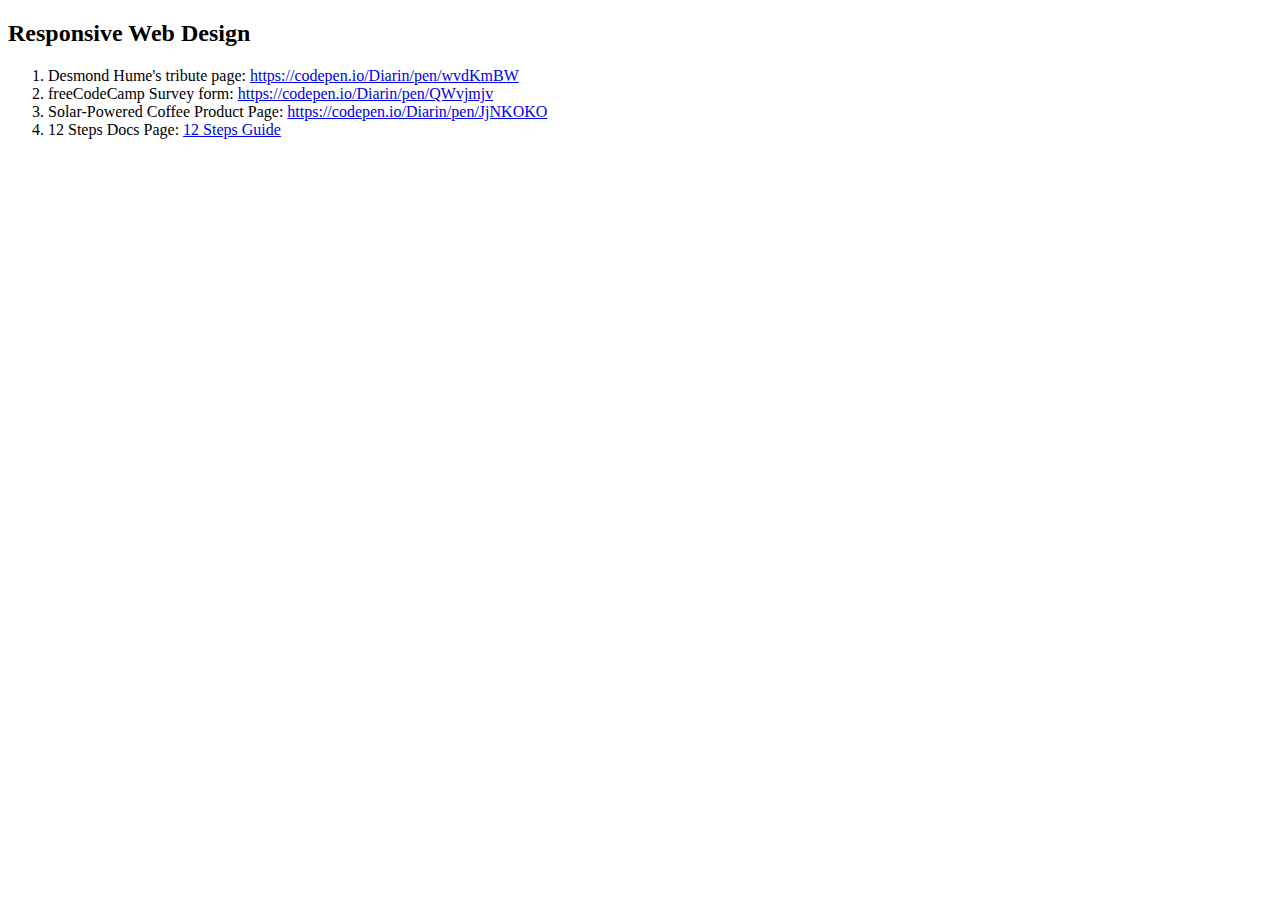
==== index.html @ d8a00b7e "init commit" ====
<!DOCTYPE html>
<html lang="en">
<head>
    <meta charset="UTF-8">
    <meta http-equiv="X-UA-Compatible" content="IE=edge">
    <meta name="viewport" content="width=device-width, initial-scale=1.0">
    <title>freeCodeCamp Portfolio</title>
</head>
<body>
    <main>
        <section id="responsive-web">
            <h2>Responsive Web Design</h2>
            <ol>
                <li>Desmond Hume's tribute page: <a href="https://codepen.io/Diarin/pen/wvdKmBW" target="_blank">https://codepen.io/Diarin/pen/wvdKmBW</a></li>
                <li>freeCodeCamp Survey form: <a href="https://codepen.io/Diarin/pen/QWvjmjv" target="_blank">https://codepen.io/Diarin/pen/QWvjmjv</a></li>
                <li>Solar-Powered Coffee Product Page: <a href="https://codepen.io/Diarin/pen/JjNKOKO" target="_blank">https://codepen.io/Diarin/pen/JjNKOKO</a></li>
                <li>12 Steps Docs Page: <a href="/00_responsive/steps.html">12 Steps Guide</a></li>
            </ol>
        </section>
    </main>
</body>
</html>
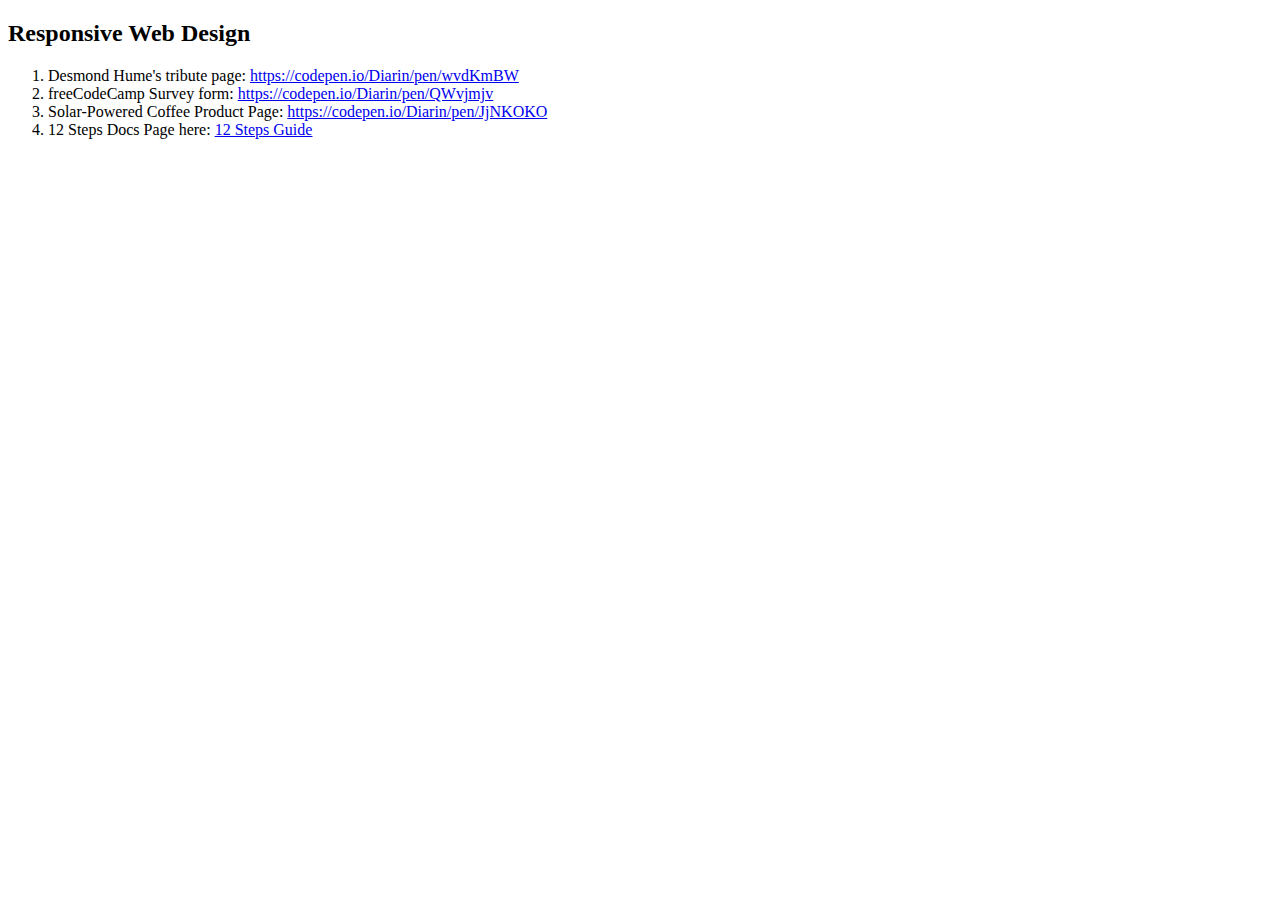
==== commit d5ccb76a: "small edit" ====
--- a/index.html
+++ b/index.html
@@ -14,7 +14,7 @@
                 <li>Desmond Hume's tribute page: <a href="https://codepen.io/Diarin/pen/wvdKmBW" target="_blank">https://codepen.io/Diarin/pen/wvdKmBW</a></li>
                 <li>freeCodeCamp Survey form: <a href="https://codepen.io/Diarin/pen/QWvjmjv" target="_blank">https://codepen.io/Diarin/pen/QWvjmjv</a></li>
                 <li>Solar-Powered Coffee Product Page: <a href="https://codepen.io/Diarin/pen/JjNKOKO" target="_blank">https://codepen.io/Diarin/pen/JjNKOKO</a></li>
-                <li>12 Steps Docs Page: <a href="/00_responsive/steps.html">12 Steps Guide</a></li>
+                <li>12 Steps Docs Page here: <a href="/freeCodeCamp-portfolio/00_responsive/steps.html">12 Steps Guide</a></li>
             </ol>
         </section>
     </main>
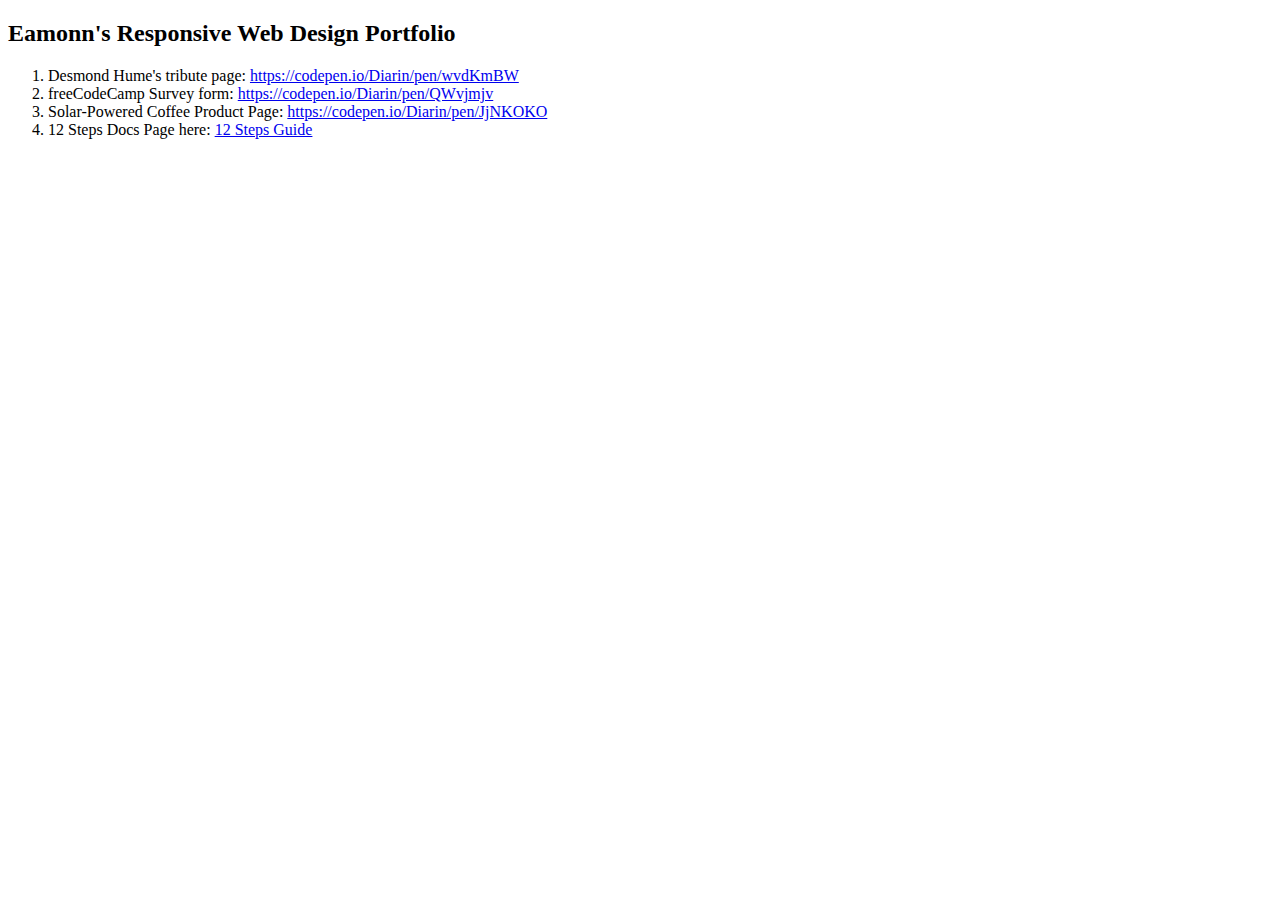
==== commit 98e78cc3: "update shortcuts project" ====
--- a/index.html
+++ b/index.html
@@ -9,7 +9,7 @@
 <body>
     <main>
         <section id="responsive-web">
-            <h2>Responsive Web Design</h2>
+            <h2>Eamonn's Responsive Web Design Portfolio</h2>
             <ol>
                 <li>Desmond Hume's tribute page: <a href="https://codepen.io/Diarin/pen/wvdKmBW" target="_blank">https://codepen.io/Diarin/pen/wvdKmBW</a></li>
                 <li>freeCodeCamp Survey form: <a href="https://codepen.io/Diarin/pen/QWvjmjv" target="_blank">https://codepen.io/Diarin/pen/QWvjmjv</a></li>
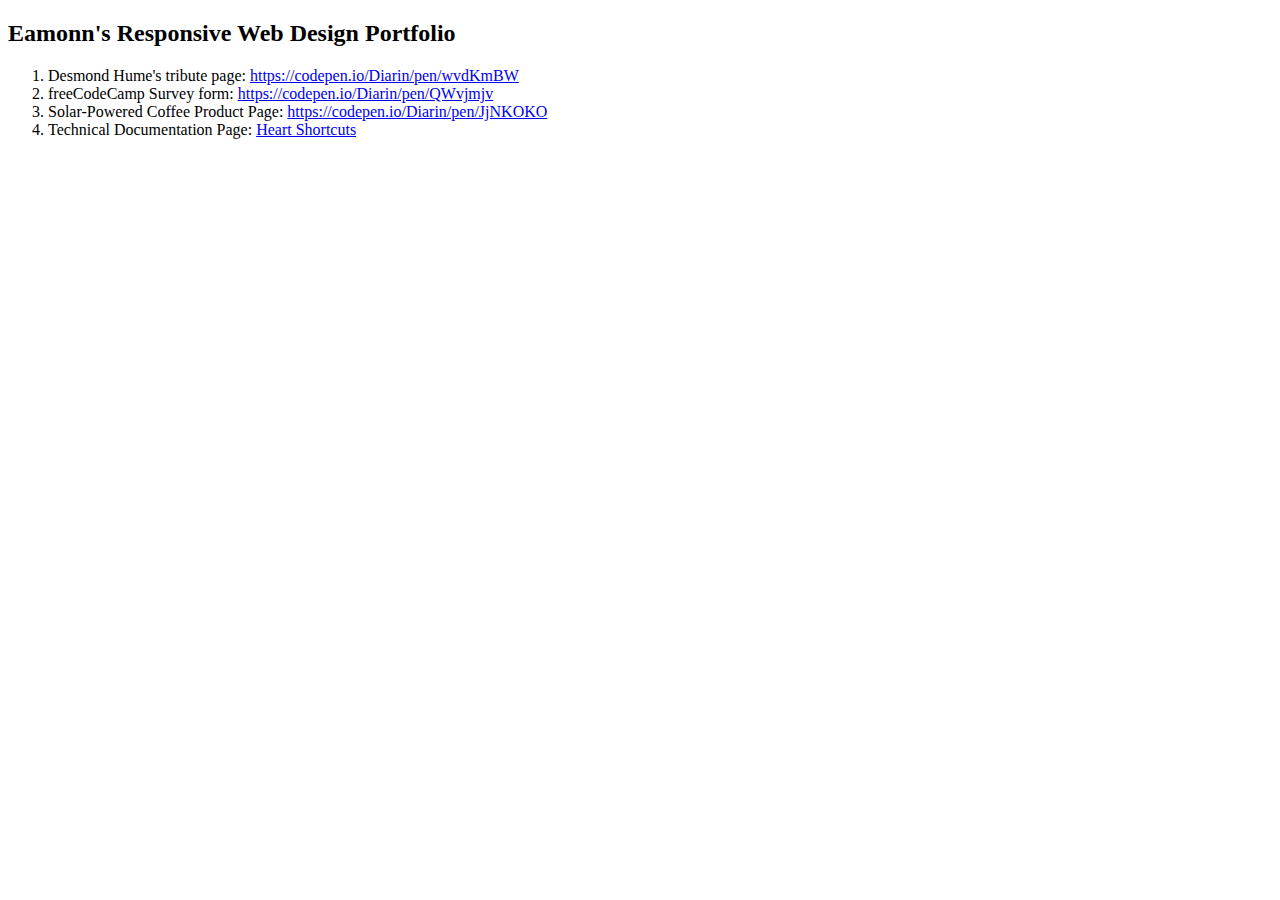
==== commit 27676e5c: "completed v1.0. passes all tests" ====
--- a/index.html
+++ b/index.html
@@ -1,22 +1,29 @@
 <!DOCTYPE html>
 <html lang="en">
+
 <head>
     <meta charset="UTF-8">
     <meta http-equiv="X-UA-Compatible" content="IE=edge">
     <meta name="viewport" content="width=device-width, initial-scale=1.0">
     <title>freeCodeCamp Portfolio</title>
 </head>
+
 <body>
     <main>
         <section id="responsive-web">
             <h2>Eamonn's Responsive Web Design Portfolio</h2>
             <ol>
-                <li>Desmond Hume's tribute page: <a href="https://codepen.io/Diarin/pen/wvdKmBW" target="_blank">https://codepen.io/Diarin/pen/wvdKmBW</a></li>
-                <li>freeCodeCamp Survey form: <a href="https://codepen.io/Diarin/pen/QWvjmjv" target="_blank">https://codepen.io/Diarin/pen/QWvjmjv</a></li>
-                <li>Solar-Powered Coffee Product Page: <a href="https://codepen.io/Diarin/pen/JjNKOKO" target="_blank">https://codepen.io/Diarin/pen/JjNKOKO</a></li>
-                <li>12 Steps Docs Page here: <a href="/freeCodeCamp-portfolio/00_responsive/steps.html">12 Steps Guide</a></li>
+                <li>Desmond Hume's tribute page: <a href="https://codepen.io/Diarin/pen/wvdKmBW"
+                        target="_blank">https://codepen.io/Diarin/pen/wvdKmBW</a></li>
+                <li>freeCodeCamp Survey form: <a href="https://codepen.io/Diarin/pen/QWvjmjv"
+                        target="_blank">https://codepen.io/Diarin/pen/QWvjmjv</a></li>
+                <li>Solar-Powered Coffee Product Page: <a href="https://codepen.io/Diarin/pen/JjNKOKO"
+                        target="_blank">https://codepen.io/Diarin/pen/JjNKOKO</a></li>
+                <li>Technical Documentation Page: <a href="/freeCodeCamp-portfolio/00_responsive/shortcuts.html">Heart
+                        Shortcuts</a></li>
             </ol>
         </section>
     </main>
 </body>
+
 </html>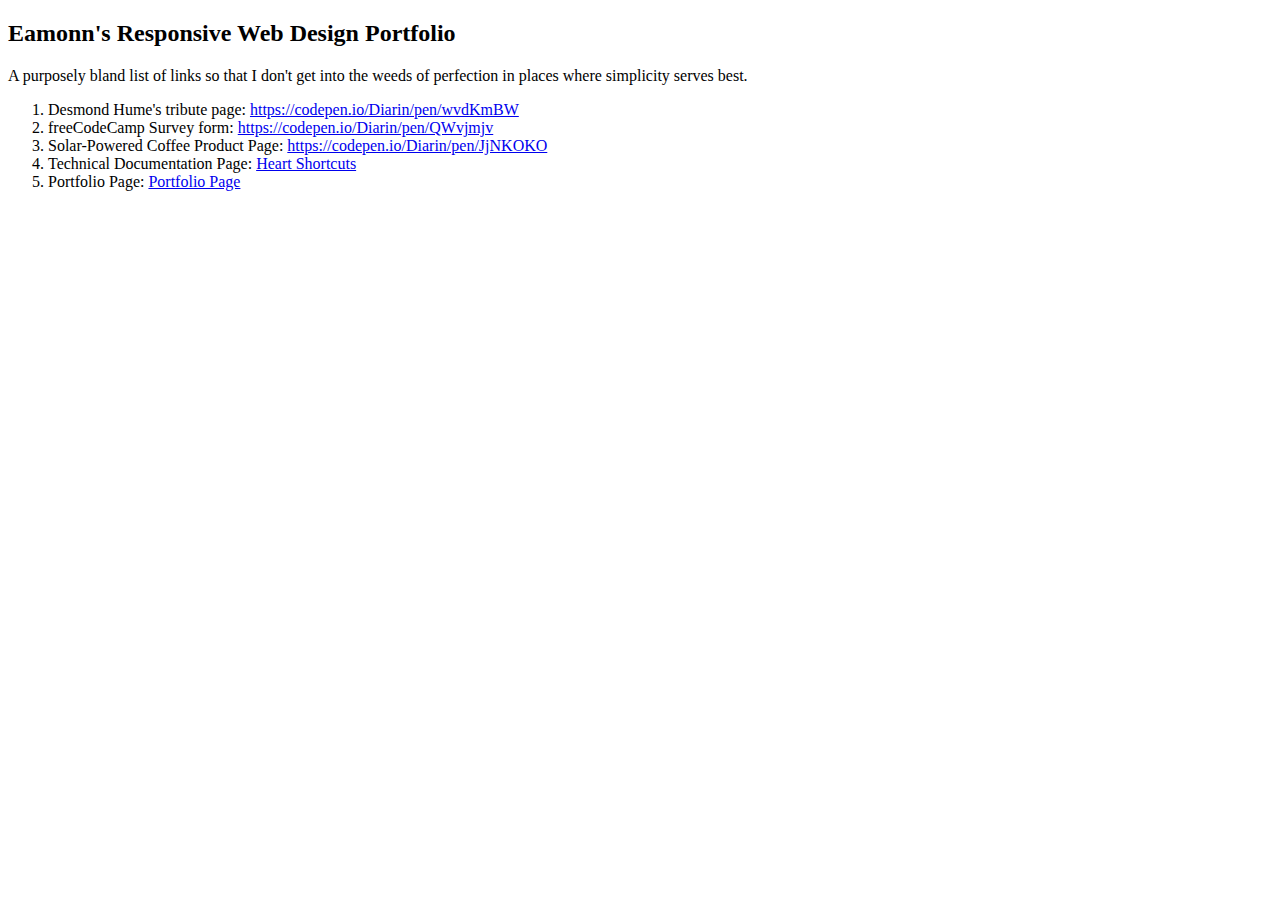
==== commit 6e7784aa: "draft 1 tests passing" ====
--- a/index.html
+++ b/index.html
@@ -12,6 +12,7 @@
     <main>
         <section id="responsive-web">
             <h2>Eamonn's Responsive Web Design Portfolio</h2>
+            <p>A purposely bland list of links so that I don't get into the weeds of perfection in places where simplicity serves best.</p>
             <ol>
                 <li>Desmond Hume's tribute page: <a href="https://codepen.io/Diarin/pen/wvdKmBW"
                         target="_blank">https://codepen.io/Diarin/pen/wvdKmBW</a></li>
@@ -21,6 +22,7 @@
                         target="_blank">https://codepen.io/Diarin/pen/JjNKOKO</a></li>
                 <li>Technical Documentation Page: <a href="/freeCodeCamp-portfolio/00_responsive/shortcuts.html">Heart
                         Shortcuts</a></li>
+                <li>Portfolio Page: <a href="/freeCodeCamp-portfolio/00_responsive/portfolio.html">Portfolio Page</a></li>
             </ol>
         </section>
     </main>
